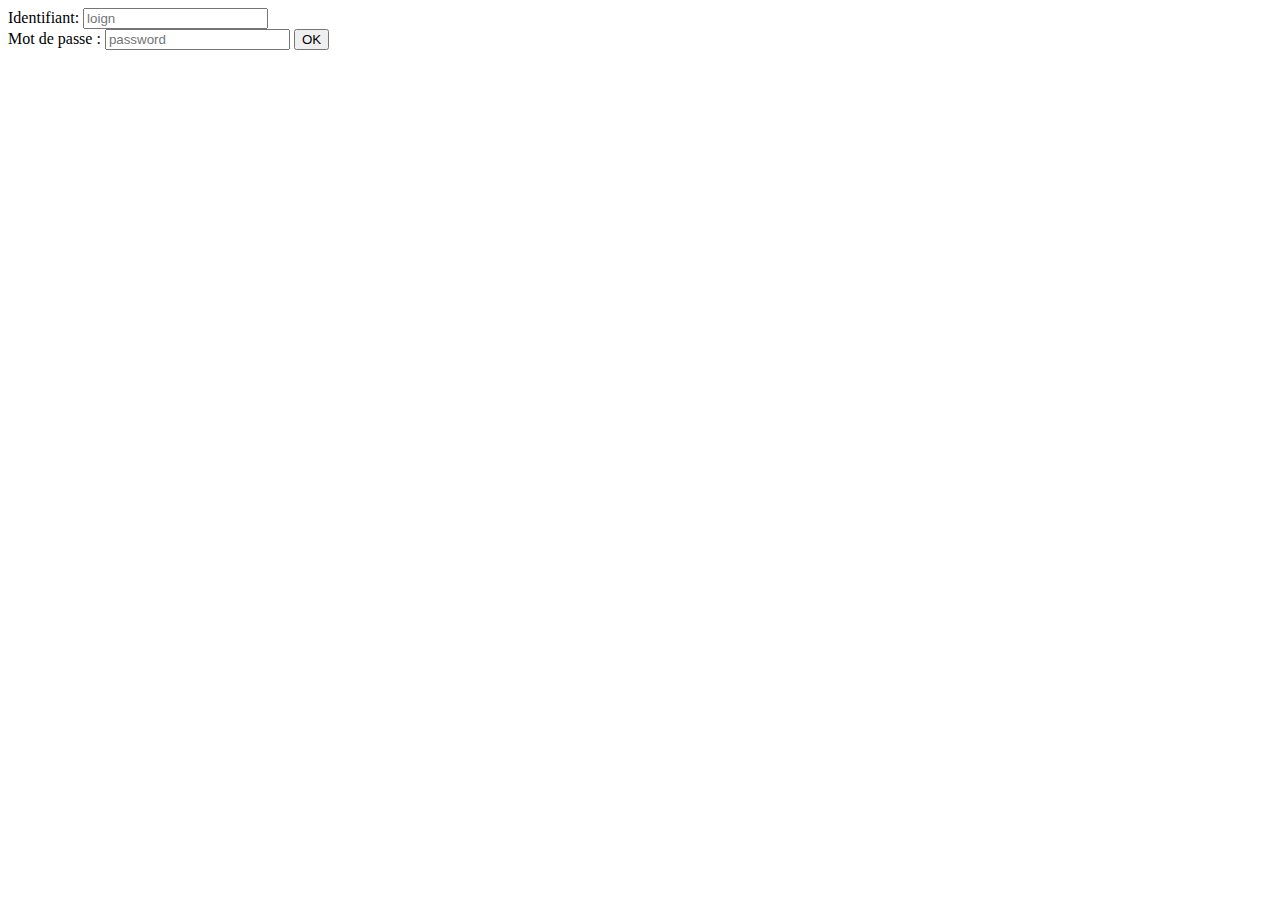
==== d04/ex01/index.html @ a0f3f99b "ex01" ====
<!DOCTYPE html>
<html lang="en">
<head>
    <meta charset="UTF-8">
    <title>index</title>
</head>
<html>
	<body>
		<form method="post" action="create.php">
			Identifiant: <input type="text" name="login" placeholder="loign"/><br />
			Mot de passe : <input type="password" name="passwd" placeholder="password"/>
			<input type="submit" name="submit" value="OK" />
		</form>
	</body>
</html>
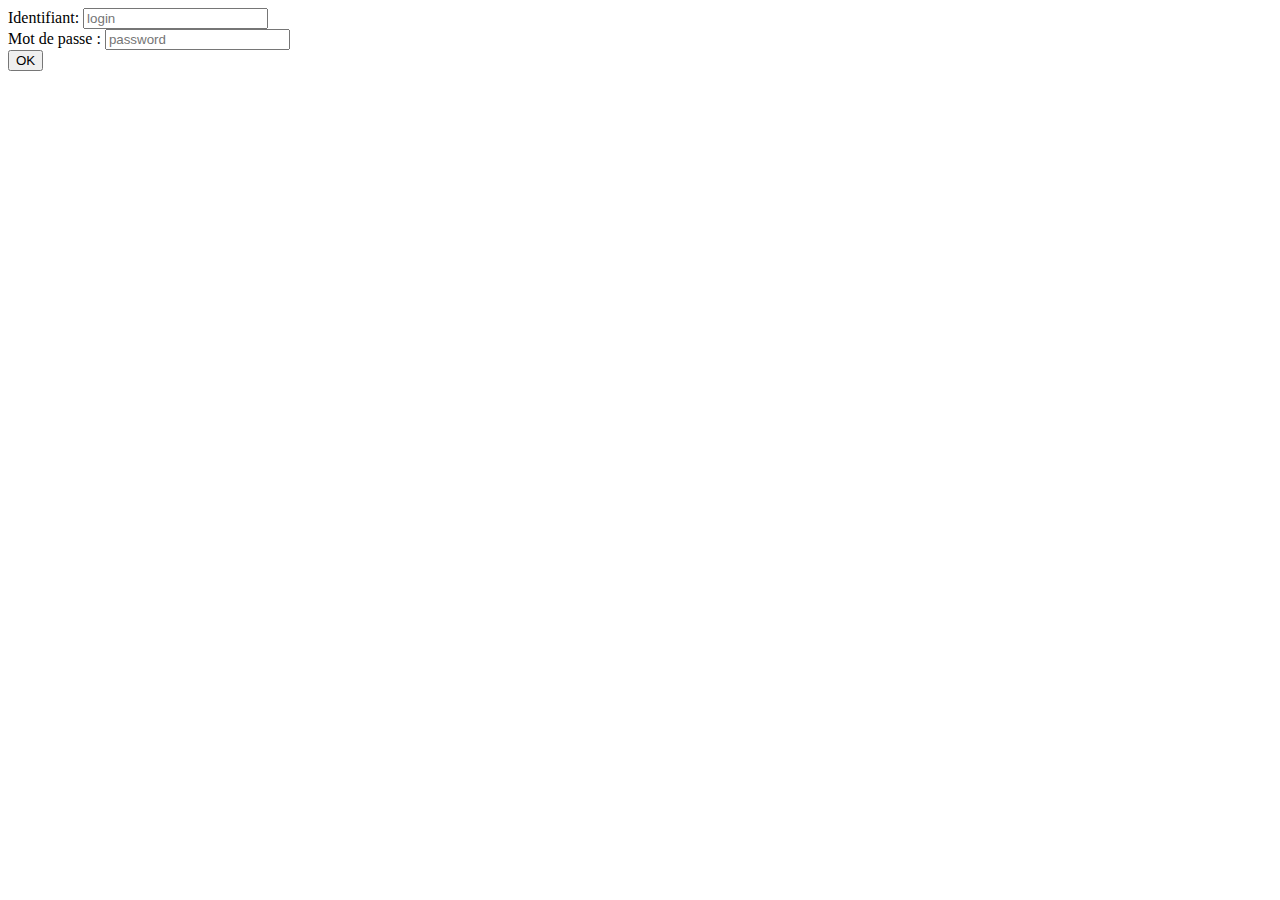
==== commit 67ad859d: "ex01 OK ex00 sans protection car pas le droit a trim" ====
--- a/d04/ex01/index.html
+++ b/d04/ex01/index.html
@@ -6,9 +6,9 @@
 </head>
 <html>
 	<body>
-		<form method="post" action="create.php">
-			Identifiant: <input type="text" name="login" placeholder="loign"/><br />
-			Mot de passe : <input type="password" name="passwd" placeholder="password"/>
+		<form class="formulaire" method="POST" action="create.php">
+			Identifiant: <input class="bouton" type="text" name="login" placeholder="login"/><br />
+			Mot de passe : <input class="bouton" type="password" name="passwd" placeholder="password"/><br />
 			<input type="submit" name="submit" value="OK" />
 		</form>
 	</body>
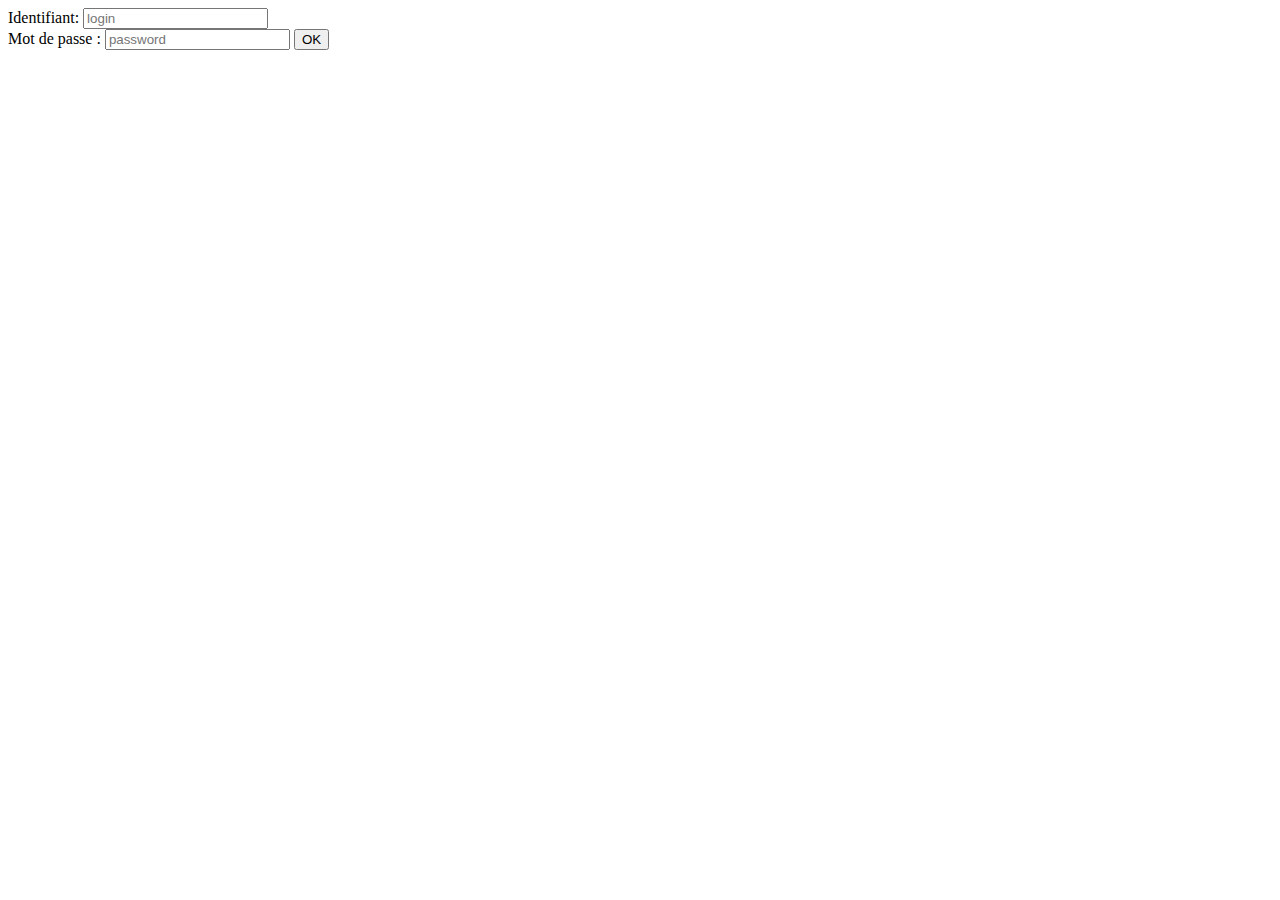
==== commit 8b49d54e: "each tag a la ligne" ====
--- a/d04/ex01/index.html
+++ b/d04/ex01/index.html
@@ -7,8 +7,9 @@
 <html>
 	<body>
 		<form class="formulaire" method="POST" action="create.php">
-			Identifiant: <input class="bouton" type="text" name="login" placeholder="login"/><br />
-			Mot de passe : <input class="bouton" type="password" name="passwd" placeholder="password"/><br />
+			Identifiant: <input class="bouton" type="text" name="login" placeholder="login"/>
+			<br />
+			Mot de passe : <input class="bouton" type="password" name="passwd" placeholder="password"/>
 			<input type="submit" name="submit" value="OK" />
 		</form>
 	</body>
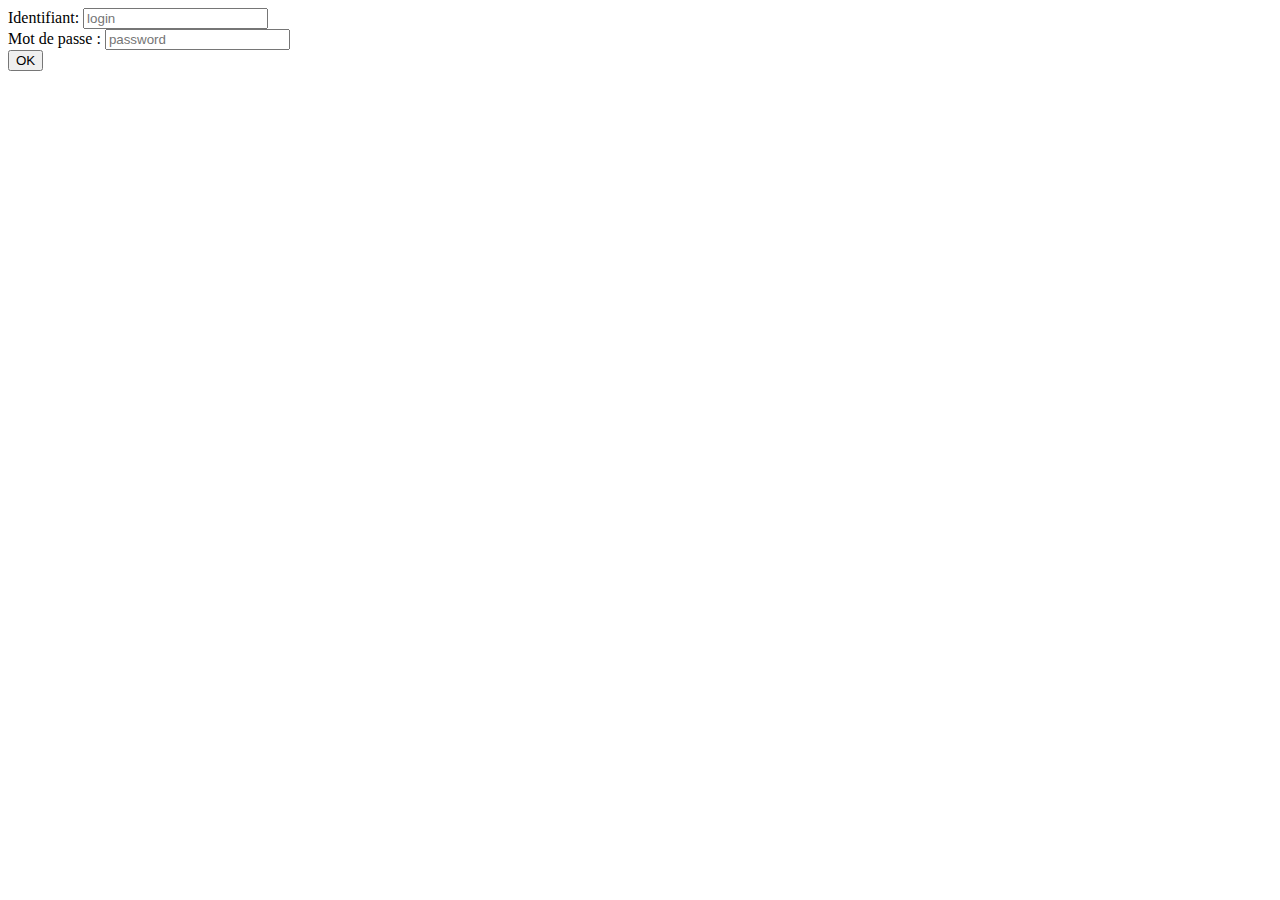
==== commit f9bb4195: "detail de merde" ====
--- a/d04/ex01/index.html
+++ b/d04/ex01/index.html
@@ -10,6 +10,7 @@
 			Identifiant: <input class="bouton" type="text" name="login" placeholder="login"/>
 			<br />
 			Mot de passe : <input class="bouton" type="password" name="passwd" placeholder="password"/>
+			<br />
 			<input type="submit" name="submit" value="OK" />
 		</form>
 	</body>
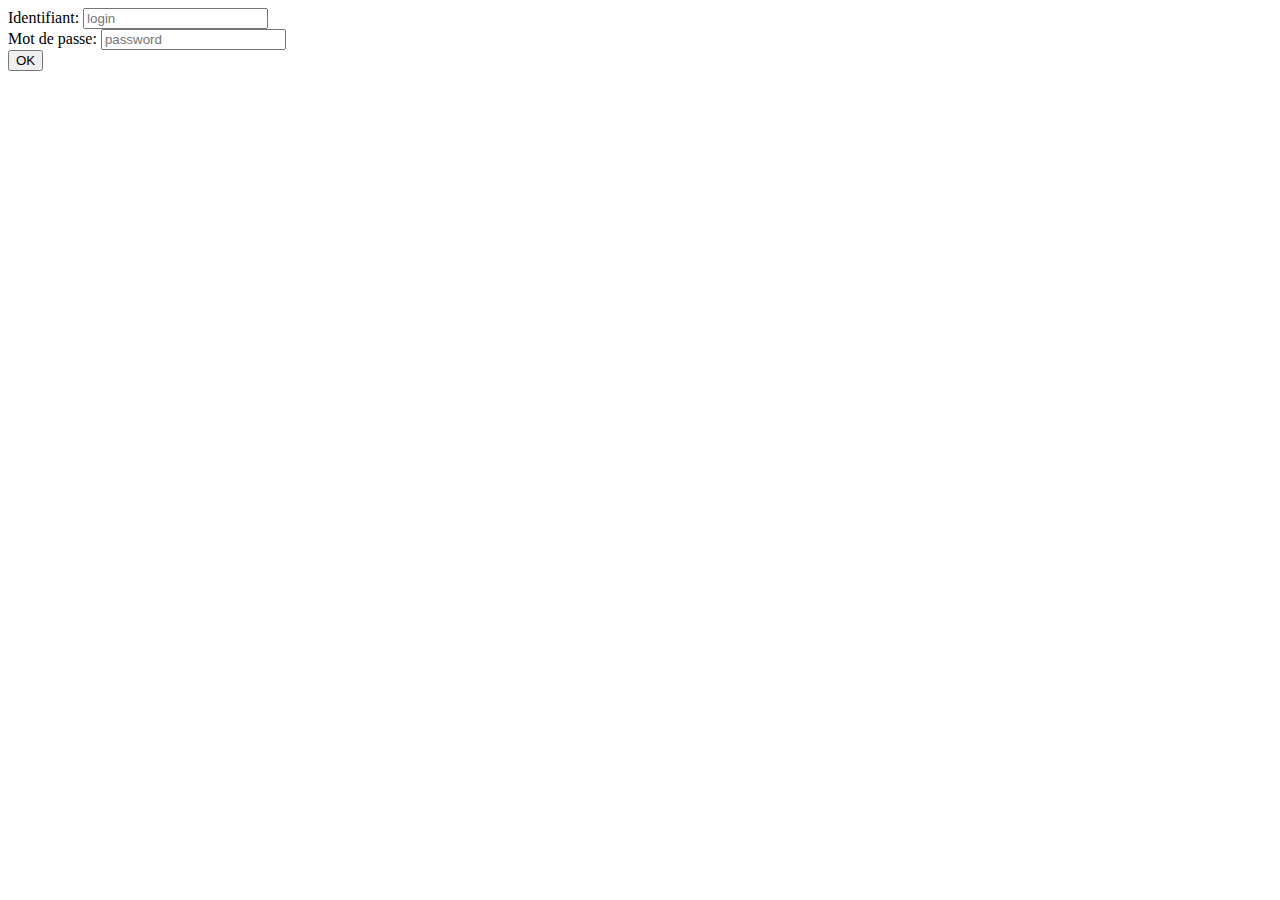
==== commit 80eb2fcd: "OK" ====
--- a/d04/ex01/index.html
+++ b/d04/ex01/index.html
@@ -9,7 +9,7 @@
 		<form class="formulaire" method="POST" action="create.php">
 			Identifiant: <input class="bouton" type="text" name="login" placeholder="login"/>
 			<br />
-			Mot de passe : <input class="bouton" type="password" name="passwd" placeholder="password"/>
+			Mot de passe: <input class="bouton" type="password" name="passwd" placeholder="password"/>
 			<br />
 			<input type="submit" name="submit" value="OK" />
 		</form>
